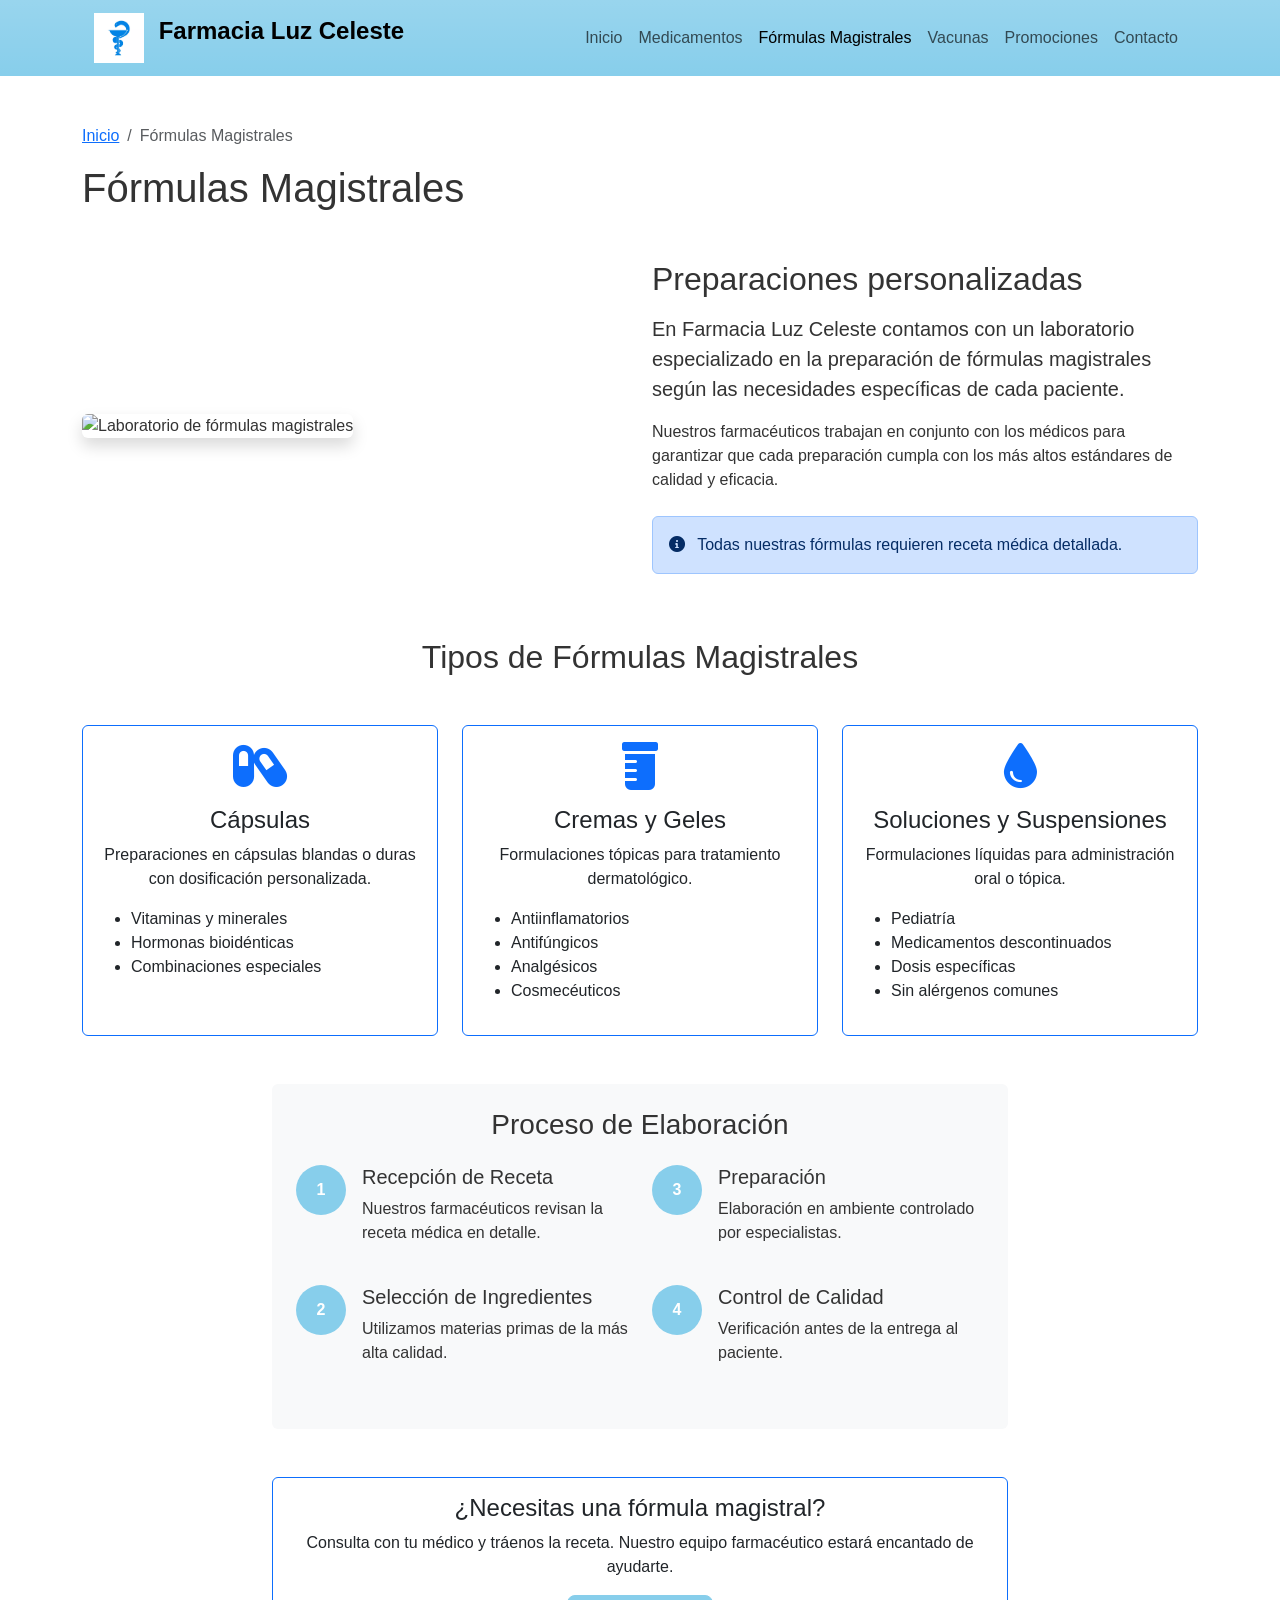
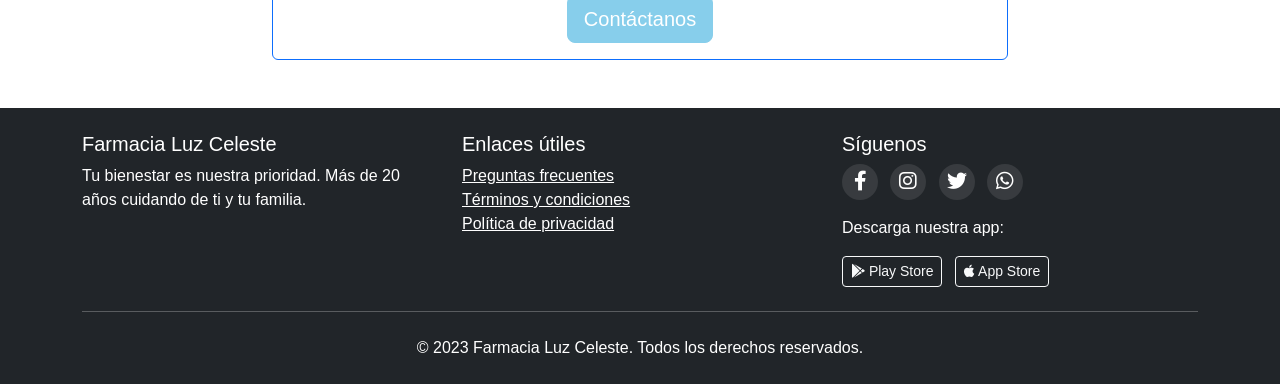
==== paginas/formulas.html @ 16a7871f "Ver. 1.0" ====
<!DOCTYPE html>
<html lang="es">
<head>
  <meta charset="UTF-8">
  <meta name="viewport" content="width=device-width, initial-scale=1.0">
  <title>Fórmulas Magistrales - Farmacia Luz Celeste</title>
  <link href="https://cdn.jsdelivr.net/npm/bootstrap@5.3.0/dist/css/bootstrap.min.css" rel="stylesheet">
  <link rel="stylesheet" href="https://cdnjs.cloudflare.com/ajax/libs/font-awesome/6.0.0/css/all.min.css">
  <link rel="stylesheet" href="../css/styles.css">
</head>
<body>
<!-- Header -->
<header class="bg-primary bg-gradient">
  <div class="container">
    <nav class="navbar navbar-expand-lg navbar-light">
      <div class="container-fluid">
        <a class="navbar-brand" href="../index.html">
          <img src="../img/logo.webp" alt="Logo Farmacia Luz Celeste" width="50" height="50" class="d-inline-block align-top">
          <span class="ms-2">Farmacia Luz Celeste</span>
        </a>
        <button class="navbar-toggler" type="button" data-bs-toggle="collapse" data-bs-target="#navbarNav">
          <span class="navbar-toggler-icon"></span>
        </button>
        <div class="collapse navbar-collapse" id="navbarNav">
          <ul class="navbar-nav ms-auto">
            <li class="nav-item">
              <a class="nav-link" href="../index.html">Inicio</a>
            </li>
            <li class="nav-item">
              <a class="nav-link" href="medicamentos.html">Medicamentos</a>
            </li>
            <li class="nav-item">
              <a class="nav-link active" href="formulas.html">Fórmulas Magistrales</a>
            </li>
            <li class="nav-item">
              <a class="nav-link" href="vacunas.html">Vacunas</a>
            </li>
            <li class="nav-item">
              <a class="nav-link" href="promociones.html">Promociones</a>
            </li>
            <li class="nav-item">
              <a class="nav-link" href="contacto.html">Contacto</a>
            </li>
          </ul>
        </div>
      </div>
    </nav>
  </div>
</header>

<!-- Contenido principal -->
<main class="py-5">
  <div class="container">
    <div class="row mb-4">
      <div class="col-12">
        <nav aria-label="breadcrumb">
          <ol class="breadcrumb">
            <li class="breadcrumb-item"><a href="../index.html">Inicio</a></li>
            <li class="breadcrumb-item active" aria-current="page">Fórmulas Magistrales</li>
          </ol>
        </nav>
        <h1 class="mb-4">Fórmulas Magistrales</h1>
      </div>
    </div>

    <div class="row mb-5 align-items-center">
      <div class="col-md-6">
        <img src="https://via.placeholder.com/600x400/87CEEB/FFFFFF?text=Laboratorio+de+Fórmulas" alt="Laboratorio de fórmulas magistrales" class="img-fluid rounded shadow">
      </div>
      <div class="col-md-6">
        <h2 class="mb-3">Preparaciones personalizadas</h2>
        <p class="lead">En Farmacia Luz Celeste contamos con un laboratorio especializado en la preparación de fórmulas magistrales según las necesidades específicas de cada paciente.</p>
        <p>Nuestros farmacéuticos trabajan en conjunto con los médicos para garantizar que cada preparación cumpla con los más altos estándares de calidad y eficacia.</p>
        <div class="alert alert-primary mt-4">
          <i class="fas fa-info-circle me-2"></i> Todas nuestras fórmulas requieren receta médica detallada.
        </div>
      </div>
    </div>

    <div class="row mb-5">
      <div class="col-12">
        <h2 class="text-center mb-5">Tipos de Fórmulas Magistrales</h2>

        <div class="row g-4">
          <div class="col-md-4">
            <div class="card h-100 border-primary">
              <div class="card-body text-center">
                <i class="fas fa-capsules fa-3x mb-3 text-primary"></i>
                <h3 class="h4">Cápsulas</h3>
                <p>Preparaciones en cápsulas blandas o duras con dosificación personalizada.</p>
                <ul class="text-start">
                  <li>Vitaminas y minerales</li>
                  <li>Hormonas bioidénticas</li>
                  <li>Combinaciones especiales</li>
                </ul>
              </div>
            </div>
          </div>

          <div class="col-md-4">
            <div class="card h-100 border-primary">
              <div class="card-body text-center">
                <i class="fas fa-prescription-bottle fa-3x mb-3 text-primary"></i>
                <h3 class="h4">Cremas y Geles</h3>
                <p>Formulaciones tópicas para tratamiento dermatológico.</p>
                <ul class="text-start">
                  <li>Antiinflamatorios</li>
                  <li>Antifúngicos</li>
                  <li>Analgésicos</li>
                  <li>Cosmecéuticos</li>
                </ul>
              </div>
            </div>
          </div>

          <div class="col-md-4">
            <div class="card h-100 border-primary">
              <div class="card-body text-center">
                <i class="fas fa-tint fa-3x mb-3 text-primary"></i>
                <h3 class="h4">Soluciones y Suspensiones</h3>
                <p>Formulaciones líquidas para administración oral o tópica.</p>
                <ul class="text-start">
                  <li>Pediatría</li>
                  <li>Medicamentos descontinuados</li>
                  <li>Dosis específicas</li>
                  <li>Sin alérgenos comunes</li>
                </ul>
              </div>
            </div>
          </div>
        </div>
      </div>
    </div>

    <div class="row">
      <div class="col-lg-8 mx-auto">
        <div class="bg-light p-4 rounded">
          <h3 class="text-center mb-4">Proceso de Elaboración</h3>
          <div class="row">
            <div class="col-md-6">
              <div class="d-flex mb-4">
                <div class="flex-shrink-0 bg-primary text-white rounded-circle d-flex align-items-center justify-content-center" style="width: 50px; height: 50px;">
                  <span class="fw-bold">1</span>
                </div>
                <div class="flex-grow-1 ms-3">
                  <h5>Recepción de Receta</h5>
                  <p>Nuestros farmacéuticos revisan la receta médica en detalle.</p>
                </div>
              </div>

              <div class="d-flex mb-4">
                <div class="flex-shrink-0 bg-primary text-white rounded-circle d-flex align-items-center justify-content-center" style="width: 50px; height: 50px;">
                  <span class="fw-bold">2</span>
                </div>
                <div class="flex-grow-1 ms-3">
                  <h5>Selección de Ingredientes</h5>
                  <p>Utilizamos materias primas de la más alta calidad.</p>
                </div>
              </div>
            </div>

            <div class="col-md-6">
              <div class="d-flex mb-4">
                <div class="flex-shrink-0 bg-primary text-white rounded-circle d-flex align-items-center justify-content-center" style="width: 50px; height: 50px;">
                  <span class="fw-bold">3</span>
                </div>
                <div class="flex-grow-1 ms-3">
                  <h5>Preparación</h5>
                  <p>Elaboración en ambiente controlado por especialistas.</p>
                </div>
              </div>

              <div class="d-flex">
                <div class="flex-shrink-0 bg-primary text-white rounded-circle d-flex align-items-center justify-content-center" style="width: 50px; height: 50px;">
                  <span class="fw-bold">4</span>
                </div>
                <div class="flex-grow-1 ms-3">
                  <h5>Control de Calidad</h5>
                  <p>Verificación antes de la entrega al paciente.</p>
                </div>
              </div>
            </div>
          </div>
        </div>

        <div class="mt-5 text-center">
          <div class="card border-primary">
            <div class="card-body">
              <h4 class="card-title">¿Necesitas una fórmula magistral?</h4>
              <p class="card-text">Consulta con tu médico y tráenos la receta. Nuestro equipo farmacéutico estará encantado de ayudarte.</p>
              <a href="contacto.html" class="btn btn-primary btn-lg">Contáctanos</a>
            </div>
          </div>
        </div>
      </div>
    </div>
  </div>
</main>

<!-- Footer -->
<footer class="bg-dark text-white py-4">
  <div class="container">
    <div class="row">
      <div class="col-md-4">
        <h5>Farmacia Luz Celeste</h5>
        <p>Tu bienestar es nuestra prioridad. Más de 20 años cuidando de ti y tu familia.</p>
      </div>
      <div class="col-md-4">
        <h5>Enlaces útiles</h5>
        <ul class="list-unstyled">
          <li><a href="#" class="text-white">Preguntas frecuentes</a></li>
          <li><a href="#" class="text-white">Términos y condiciones</a></li>
          <li><a href="#" class="text-white">Política de privacidad</a></li>
        </ul>
      </div>
      <div class="col-md-4">
        <h5>Síguenos</h5>
        <div class="social-links">
          <a href="#" class="text-white me-2"><i class="fab fa-facebook-f fa-lg"></i></a>
          <a href="#" class="text-white me-2"><i class="fab fa-instagram fa-lg"></i></a>
          <a href="#" class="text-white me-2"><i class="fab fa-twitter fa-lg"></i></a>
          <a href="#" class="text-white"><i class="fab fa-whatsapp fa-lg"></i></a>
        </div>
        <div class="mt-3">
          <p>Descarga nuestra app:</p>
          <a href="#" class="btn btn-outline-light btn-sm me-2"><i class="fab fa-google-play"></i> Play Store</a>
          <a href="#" class="btn btn-outline-light btn-sm"><i class="fab fa-apple"></i> App Store</a>
        </div>
      </div>
    </div>
    <hr class="my-4">
    <div class="text-center">
      <p class="mb-0">&copy; 2023 Farmacia Luz Celeste. Todos los derechos reservados.</p>
    </div>
  </div>
</footer>

<script src="https://cdn.jsdelivr.net/npm/bootstrap@5.3.0/dist/js/bootstrap.bundle.min.js"></script>
<script src="../js/script.js"></script>
</body>
</html>
---- css/styles.css ----
:root {
    --color-celeste: #87CEEB;
    --color-celeste-oscuro: #5F9EA0;
}

body {
    font-family: 'Segoe UI', Tahoma, Geneva, Verdana, sans-serif;
    color: #333;
}

.bg-primary {
    background-color: var(--color-celeste) !important;
}

.btn-primary {
    background-color: var(--color-celeste);
    border-color: var(--color-celeste);
}

.btn-primary:hover {
    background-color: var(--color-celeste-oscuro);
    border-color: var(--color-celeste-oscuro);
}

.hero-section {
    background-color: var(--color-celeste);
    color: white;
}

.navbar-brand {
    font-weight: 700;
    font-size: 1.5rem;
}

.card {
    transition: transform 0.3s ease;
}

.card:hover {
    transform: translateY(-5px);
}

.social-links a {
    display: inline-block;
    width: 36px;
    height: 36px;
    background-color: rgba(255, 255, 255, 0.1);
    border-radius: 50%;
    text-align: center;
    line-height: 36px;
}

.social-links a:hover {
    background-color: var(--color-celeste);
    color: #fff !important;
}

@media (max-width: 768px) {
    .hero-section .row {
        text-align: center;
    }

    .hero-section img {
        margin-top: 20px;
    }
}
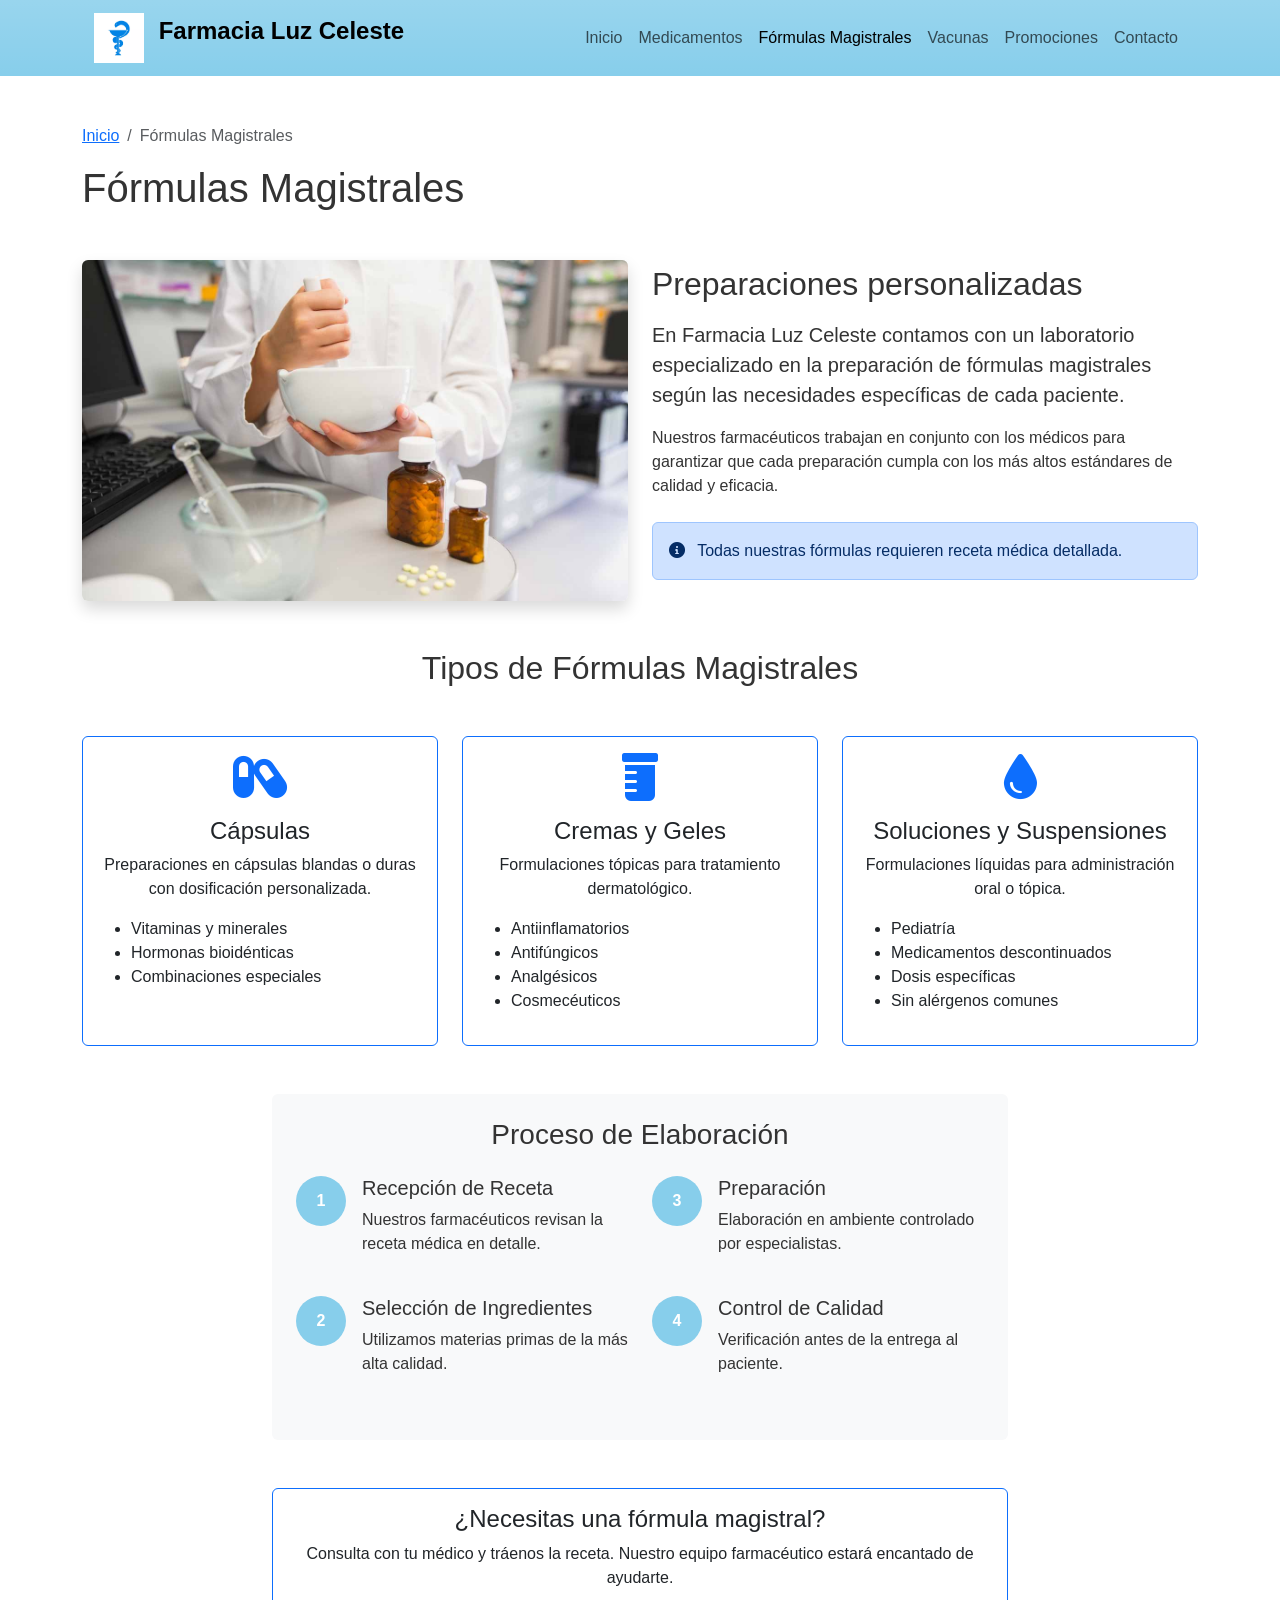
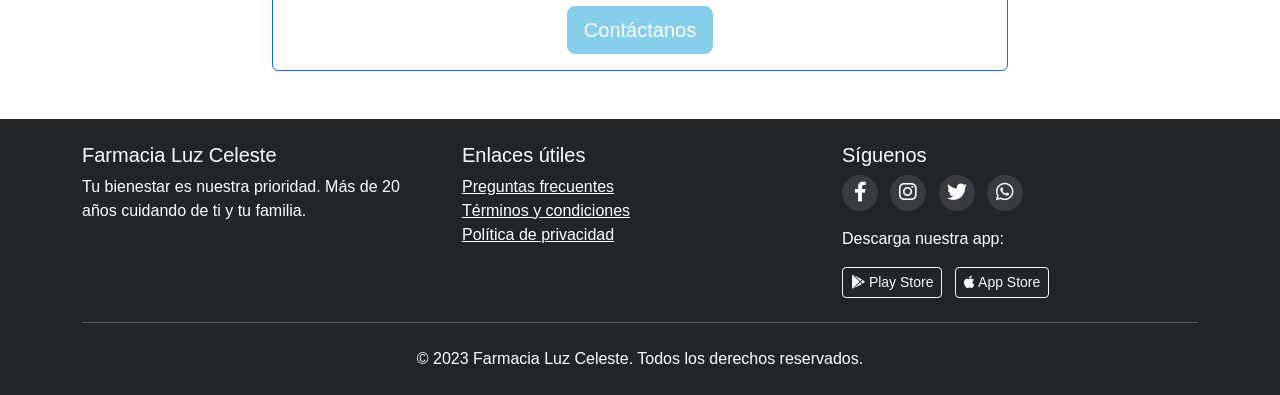
==== commit 7f8ddca0: "Ver. 1.3" ====
--- a/paginas/formulas.html
+++ b/paginas/formulas.html
@@ -65,7 +65,7 @@
 
     <div class="row mb-5 align-items-center">
       <div class="col-md-6">
-        <img src="https://via.placeholder.com/600x400/87CEEB/FFFFFF?text=Laboratorio+de+Fórmulas" alt="Laboratorio de fórmulas magistrales" class="img-fluid rounded shadow">
+        <img src="../img/formulacion-magistral.jpg" alt="Laboratorio de fórmulas magistrales" class="img-fluid rounded shadow">
       </div>
       <div class="col-md-6">
         <h2 class="mb-3">Preparaciones personalizadas</h2>
